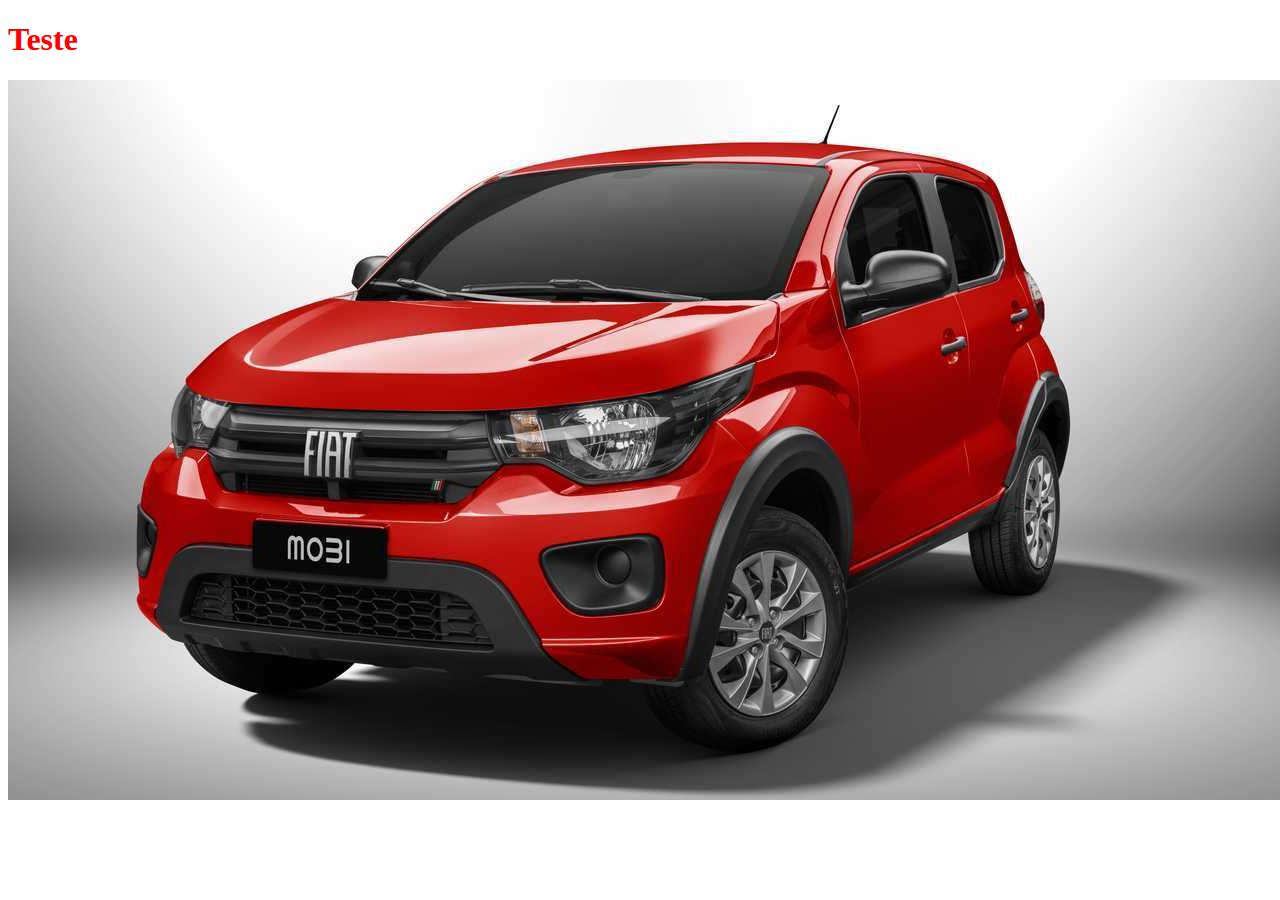
==== index.html @ 78018a3f "." ====
<!DOCTYPE html>
<html lang="en">

<head>
    <meta charset="UTF-8">
    <meta name="viewport" content="width=device-width, initial-scale=1.0">
    <link rel="stylesheet" href="styles.css">
    <title>finance app</title>
</head>

<body>
    <div>
        <h1>Teste</h1>
    </div>
    <div>
        <img src="imagens/fiat-mobi-2023.jpg" alt="Teste imagem carro">
    </div>

    <script src="scripts.js"></script>
</body>

</html>
---- styles.css ----
h1 {
    color: red;
}
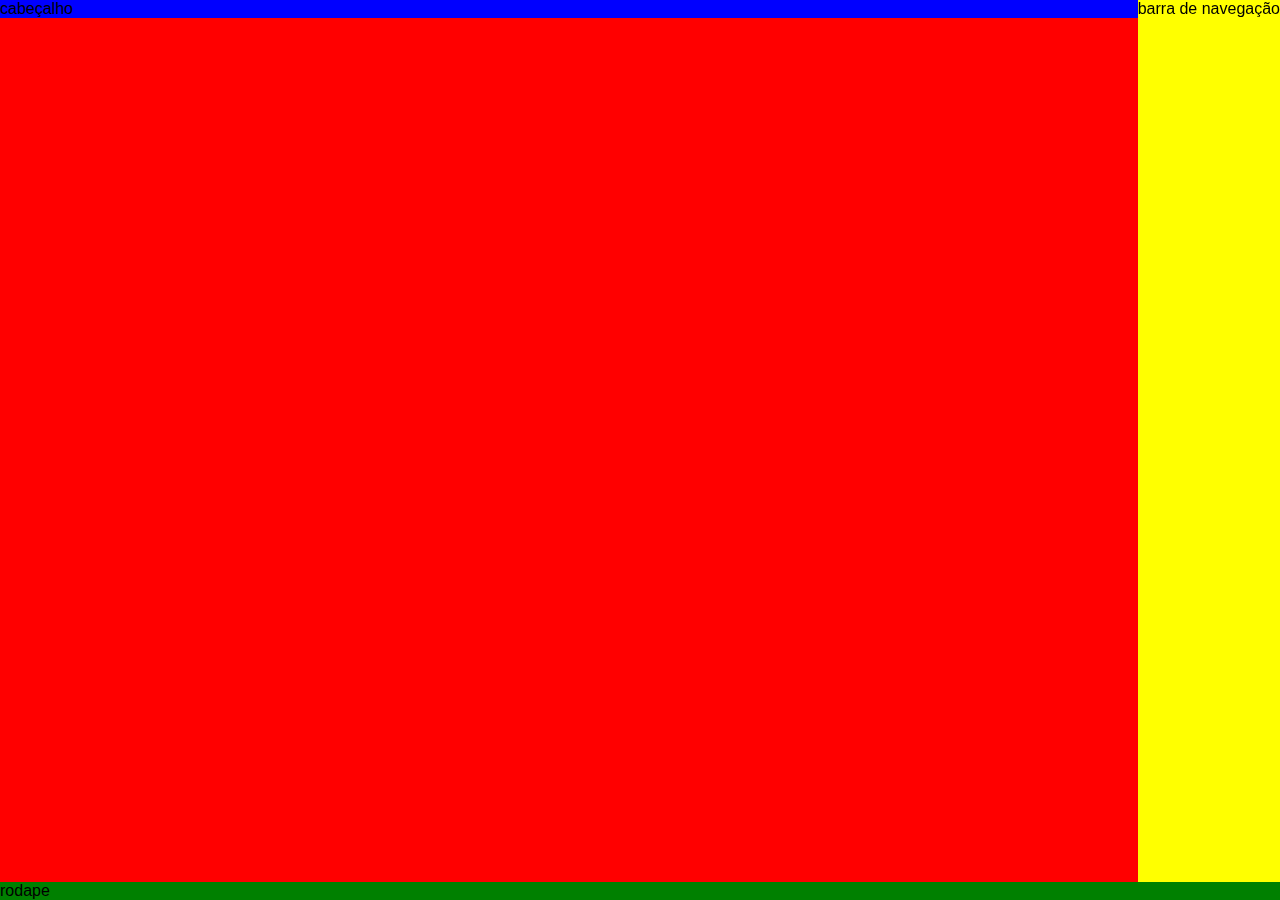
==== commit c275ad54: "incluindo base" ====
--- a/index.html
+++ b/index.html
@@ -9,12 +9,38 @@
 </head>
 
 <body>
-    <div>
-        <h1>Teste</h1>
+    <!-- Cabeçalho -->
+    <header>
+        <div class="cabeçalho">
+            <p>cabeçalho</p>
+        </div>
+    </header>
+
+    <div class="container">
+        <!-- Conteudo principal  -->
+        <main>
+            <p>main</p>
+        </main>
+
+        <!-- Conteudo secundario -->
+        <section>
+
+        </section>
+
+        <!-- Barra de navegação -->
+        <aside class="barradenav">
+            <p>barra de navegação</p>
+        </aside>
+
     </div>
-    <div>
-        <img src="imagens/fiat-mobi-2023.jpg" alt="Teste imagem carro">
-    </div>
+
+    <!-- Rodapê -->
+    <footer>
+        <div class="rodape">
+            <p>rodape</p>
+
+        </div>
+    </footer>
 
     <script src="scripts.js"></script>
 </body>
--- a/styles.css
+++ b/styles.css
@@ -1,5 +1,48 @@
+
+/* geral */
+
+* {
+    margin: 0;
+    padding: 0;
+    font-family: Arial;
+    box-sizing: border-box;
+}
 
 
-h1 {
-    color: red;
-}+
+
+
+
+.container {
+    background-color: red;
+    display: flex;
+    flex-direction: column;
+    height: 100vh;
+}
+
+
+header {
+    background-color: blue;
+    position: fixed;
+    top: 0;
+    width: 100%;
+}
+
+    
+footer {
+    background-color: green;
+    position: fixed;
+    bottom: 0;
+    width: 100%;
+}
+
+aside {
+    background-color: yellow;
+    position: fixed;
+    top: 0; /* Ajuste conforme necessário */
+    right: 0;
+    bottom: 0;
+}
+
+
+
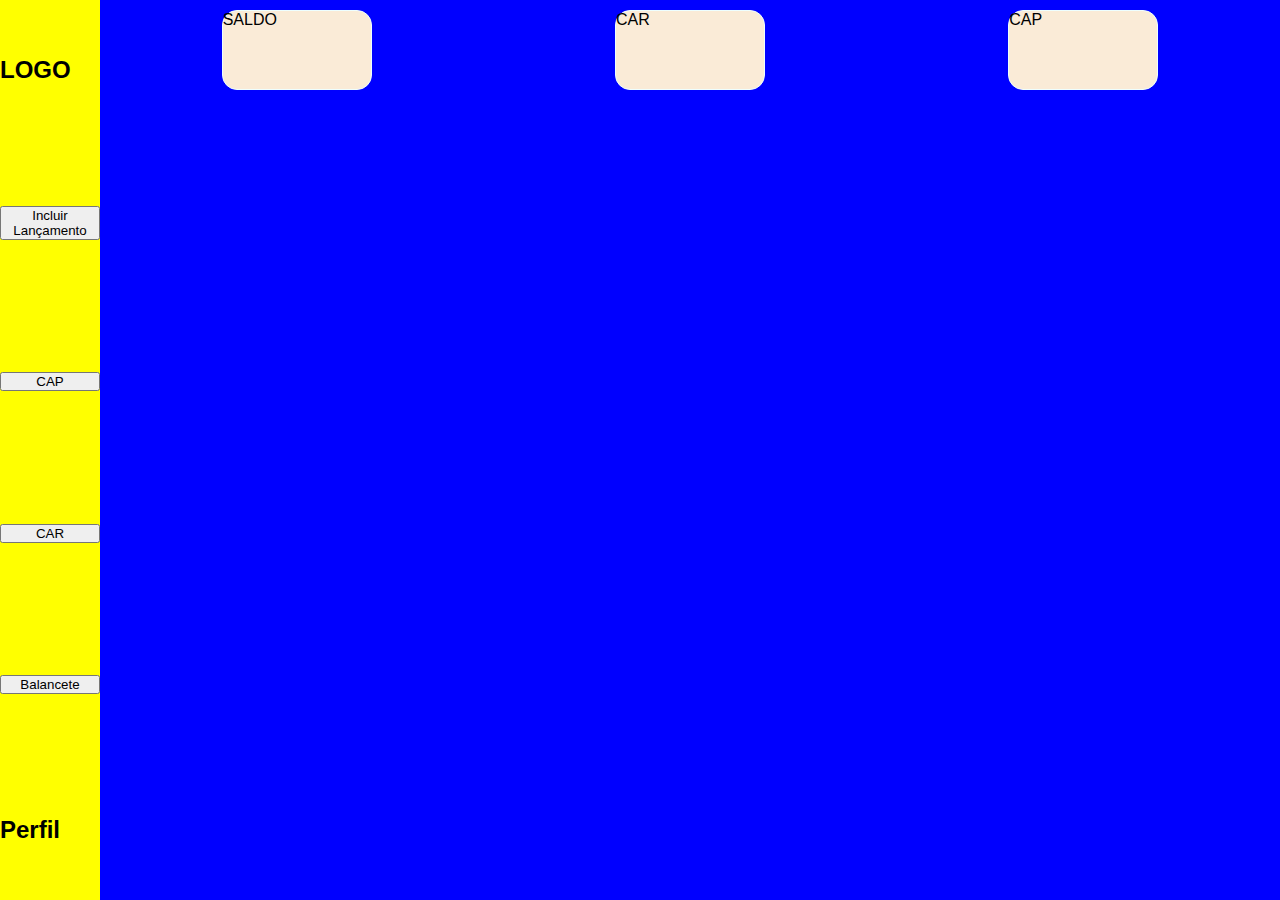
==== commit b49207aa: "inicio" ====
--- a/index.html
+++ b/index.html
@@ -12,24 +12,26 @@
     <!-- Cabeçalho -->
     <header>
         <div class="cabeçalho">
-            <p>cabeçalho</p>
+
         </div>
     </header>
 
     <div class="container">
         <!-- Conteudo principal  -->
         <main>
-            <p>main</p>
+            <div class="info">SALDO</div>
+            <div class="info">CAR</div>
+            <div class="info">CAP</div>
         </main>
-
-        <!-- Conteudo secundario -->
-        <section>
-
-        </section>
-
+        
         <!-- Barra de navegação -->
         <aside class="barradenav">
-            <p>barra de navegação</p>
+            <h2>LOGO</H2>
+            <button type="button">Incluir Lançamento</button>
+            <button type="button">CAP</button>
+            <button type="button">CAR</button>
+            <button type="button">Balancete</button>
+            <h2>Perfil</h2>
         </aside>
 
     </div>
@@ -37,7 +39,6 @@
     <!-- Rodapê -->
     <footer>
         <div class="rodape">
-            <p>rodape</p>
 
         </div>
     </footer>
--- a/styles.css
+++ b/styles.css
@@ -8,41 +8,46 @@
     box-sizing: border-box;
 }
 
-
-
-
-
-
 .container {
-    background-color: red;
     display: flex;
-    flex-direction: column;
-    height: 100vh;
+    min-height: 100vh;
+    min-width: 100vh;
+    
 }
 
 
-header {
-    background-color: blue;
+.barradenav {
+    background-color: yellow;
+    max-width: 100px;
     position: fixed;
-    top: 0;
-    width: 100%;
+    top: 0; /* Ajuste conforme necessário */
+    left: 0;
+    bottom: 0;
+    width: 100vh;
+    display: flex;
+    flex-direction: column;
+    justify-content: space-around;
 }
 
-    
-footer {
-    background-color: green;
-    position: fixed;
-    bottom: 0;
-    width: 100%;
+.barradenav button {
+    margin: 10px 0;
 }
 
-aside {
-    background-color: yellow;
-    position: fixed;
-    top: 0; /* Ajuste conforme necessário */
-    right: 0;
-    bottom: 0;
+main {
+    display: flex;
+    margin-left: 100px;
+    background-color: blue;
+    width: 100%;
+    justify-content: space-around;
+    padding-top: 10px;
+}
+
+.info {
+    background-color: antiquewhite;
+   height: 80px;
+   width: 150px;
+   border: 1px solid #EFF;
+   border-radius: 15px;
 }
 
 
-
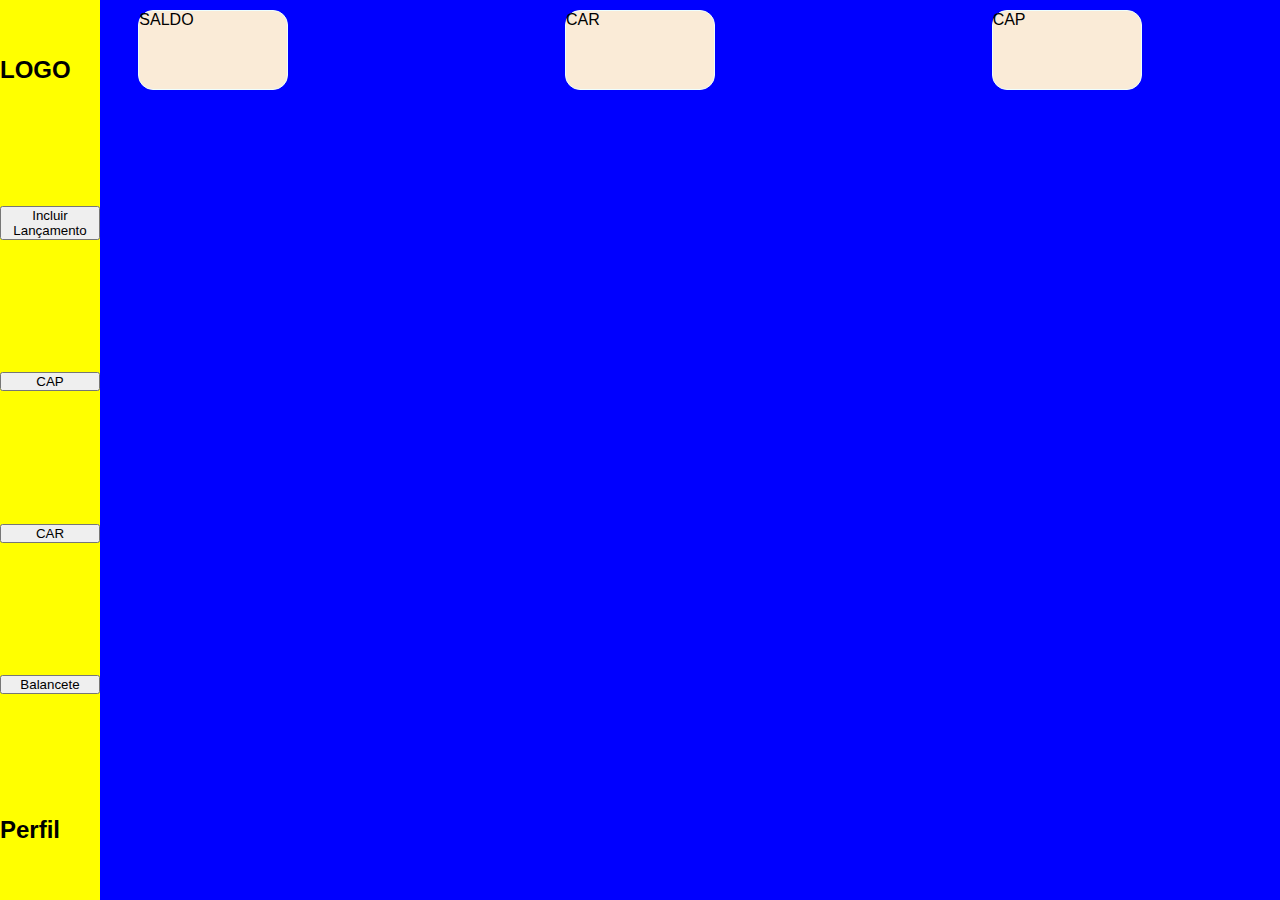
==== commit fcac0e6d: "Inicio do @media" ====
--- a/index.html
+++ b/index.html
@@ -27,10 +27,10 @@
         <!-- Barra de navegação -->
         <aside class="barradenav">
             <h2>LOGO</H2>
-            <button type="button">Incluir Lançamento</button>
-            <button type="button">CAP</button>
-            <button type="button">CAR</button>
-            <button type="button">Balancete</button>
+            <button class="buttonbarra" type="button">Incluir Lançamento</button>
+            <button class="buttonbarra" type="button">CAP</button>
+            <button class="buttonbarra" type="button">CAR</button>
+            <button class="buttonbarra" type="button">Balancete</button>
             <h2>Perfil</h2>
         </aside>
 
--- a/styles.css
+++ b/styles.css
@@ -1,4 +1,3 @@
-
 /* geral */
 
 * {
@@ -11,19 +10,16 @@
 .container {
     display: flex;
     min-height: 100vh;
-    min-width: 100vh;
-    
 }
-
 
 .barradenav {
     background-color: yellow;
     max-width: 100px;
     position: fixed;
-    top: 0; /* Ajuste conforme necessário */
+    top: 0;
     left: 0;
     bottom: 0;
-    width: 100vh;
+    width: 100px;
     display: flex;
     flex-direction: column;
     justify-content: space-around;
@@ -35,7 +31,6 @@
 
 main {
     display: flex;
-    margin-left: 100px;
     background-color: blue;
     width: 100%;
     justify-content: space-around;
@@ -44,10 +39,40 @@
 
 .info {
     background-color: antiquewhite;
-   height: 80px;
-   width: 150px;
-   border: 1px solid #EFF;
-   border-radius: 15px;
+    height: 80px;
+    width: 150px;
+    border: 1px solid #EFF;
+    border-radius: 15px;
 }
 
+@media screen and (max-width: 500px) {
+    .barradenav {
+        min-width: 100%;
+        max-width: 500px;
+        position: fixed;
+        bottom: 0;
+        top: auto;
+        display: flex;
+        flex-direction: row;
+        justify-content: space-around;
+    }
 
+    .buttonbarra {
+        max-width: 50px;
+    }
+
+    main {
+        margin-left: 0;
+        max-width: 500px;
+        max-height: 100px;
+        margin: 0 ;
+    }
+
+    .info {
+        background-color: antiquewhite;
+        height: 50px;
+        width: 100px;
+        border: 1px solid #EFF;
+        border-radius: 15px;
+    }
+}
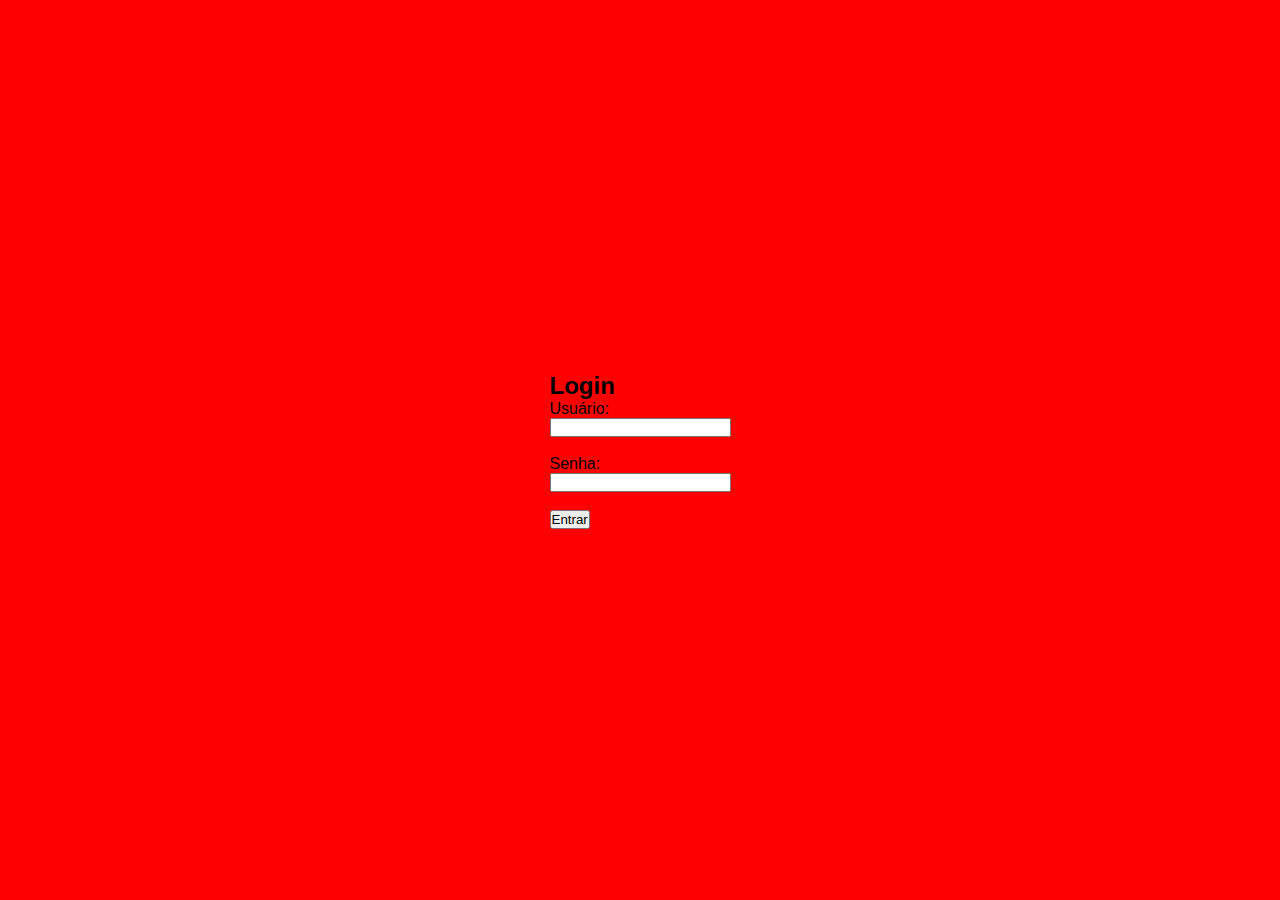
==== commit 3e64c8dd: "." ====
--- a/index.html
+++ b/index.html
@@ -1,49 +1,32 @@
 <!DOCTYPE html>
-<html lang="en">
+<html lang="pt-br">
 
 <head>
     <meta charset="UTF-8">
     <meta name="viewport" content="width=device-width, initial-scale=1.0">
-    <link rel="stylesheet" href="styles.css">
-    <title>finance app</title>
+    <meta http-equiv="Content-Security-Policy" content="default-src 'self'; font-src 'self' https://fonts.gstatic.com;">
+    <link rel="stylesheet" href="index.css">
+    <title>Login</title>
+    <script>
+        // Redirecionar para a página de login
+        window.location.href = '/tela.login/inicial.html';
+    </script>
 </head>
 
 <body>
-    <!-- Cabeçalho -->
-    <header>
-        <div class="cabeçalho">
+    <div class="login-container">
+        <form action="processa-login.php" method="post">
+            <h2>Login</h2>
+            <label for="username">Usuário:</label> <br>
+            <input type="text" id="username" name="username" required><br><br>
 
-        </div>
-    </header>
+            <label for="password">Senha:</label> <br> 
+            <input type="password" id="password" name="password" required><br><br>
 
-    <div class="container">
-        <!-- Conteudo principal  -->
-        <main>
-            <div class="info">SALDO</div>
-            <div class="info">CAR</div>
-            <div class="info">CAP</div>
-        </main>
-        
-        <!-- Barra de navegação -->
-        <aside class="barradenav">
-            <h2>LOGO</H2>
-            <button class="buttonbarra" type="button">Incluir Lançamento</button>
-            <button class="buttonbarra" type="button">CAP</button>
-            <button class="buttonbarra" type="button">CAR</button>
-            <button class="buttonbarra" type="button">Balancete</button>
-            <h2>Perfil</h2>
-        </aside>
-
+            <button id="submitbt" type="button">Entrar</button> 
+        </form>
+        <script src="index.js"></script>
     </div>
-
-    <!-- Rodapê -->
-    <footer>
-        <div class="rodape">
-
-        </div>
-    </footer>
-
-    <script src="scripts.js"></script>
 </body>
 
 </html>--- a/index.css
+++ b/index.css
@@ -0,0 +1,18 @@
+
+* {
+    margin: 0;
+    padding: 0;
+    font-family: Arial;
+    box-sizing: border-box;
+}
+
+
+body {
+    background-color: red;
+    display: flex;
+    justify-content: center;
+    align-items: center;
+    height: 100vh;
+    width: 100%;
+}
+
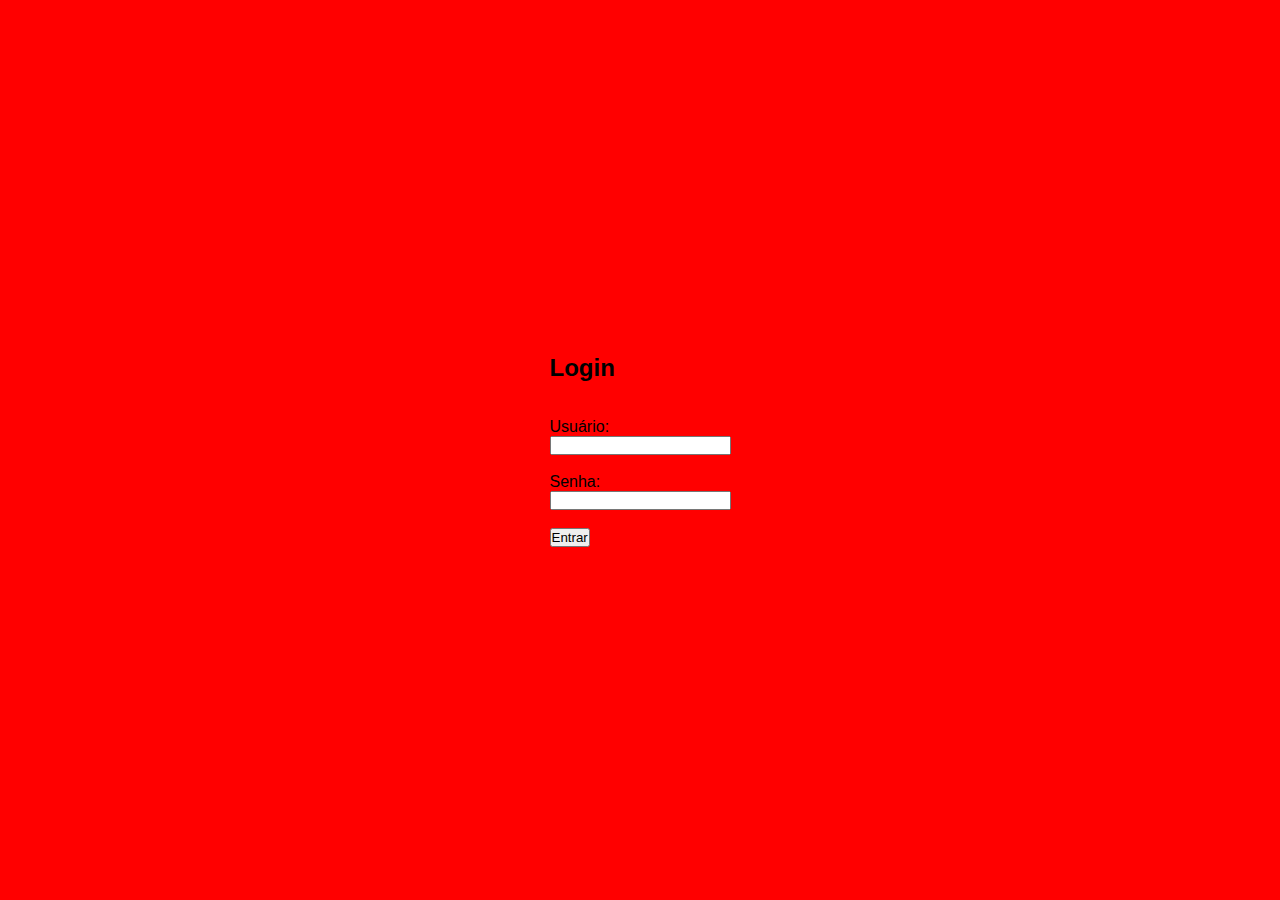
==== commit 2e1eced7: "." ====
--- a/index.html
+++ b/index.html
@@ -16,7 +16,8 @@
 <body>
     <div class="login-container">
         <form action="processa-login.php" method="post">
-            <h2>Login</h2>
+            <h2>Login</h2><br><br>
+
             <label for="username">Usuário:</label> <br>
             <input type="text" id="username" name="username" required><br><br>
 
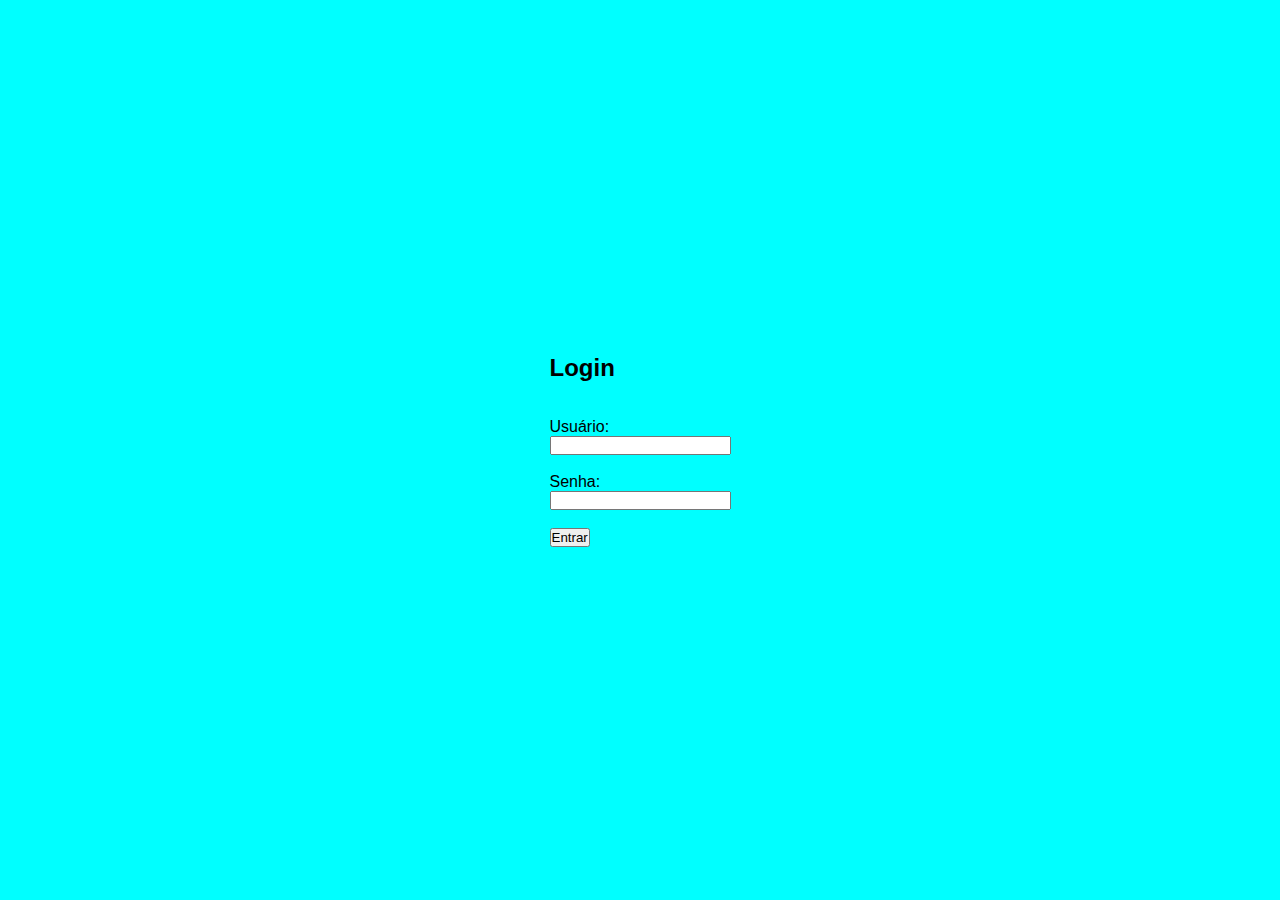
==== commit 884aede8: "." ====
--- a/index.html
+++ b/index.html
@@ -9,7 +9,7 @@
     <title>Login</title>
     <script>
         // Redirecionar para a página de login
-        window.location.href = '/tela.login/inicial.html';
+        window.location.href = 'inicial.html';
     </script>
 </head>
 
@@ -21,10 +21,10 @@
             <label for="username">Usuário:</label> <br>
             <input type="text" id="username" name="username" required><br><br>
 
-            <label for="password">Senha:</label> <br> 
+            <label for="password">Senha:</label> <br>
             <input type="password" id="password" name="password" required><br><br>
 
-            <button id="submitbt" type="button">Entrar</button> 
+            <button id="submitbt" type="button">Entrar</button>
         </form>
         <script src="index.js"></script>
     </div>
--- a/index.css
+++ b/index.css
@@ -6,13 +6,19 @@
     box-sizing: border-box;
 }
 
+:root {
+    --cor-primaria: #007bff; 
+    --cor-secundaria: #1E90FF; 
+    --cor-terciária: #87CEFA;
+    --cor-quaternária: #1E90FF;
+  }
+  
 
 body {
-    background-color: red;
+    background-color: aqua;
     display: flex;
     justify-content: center;
     align-items: center;
     height: 100vh;
     width: 100%;
 }
-
